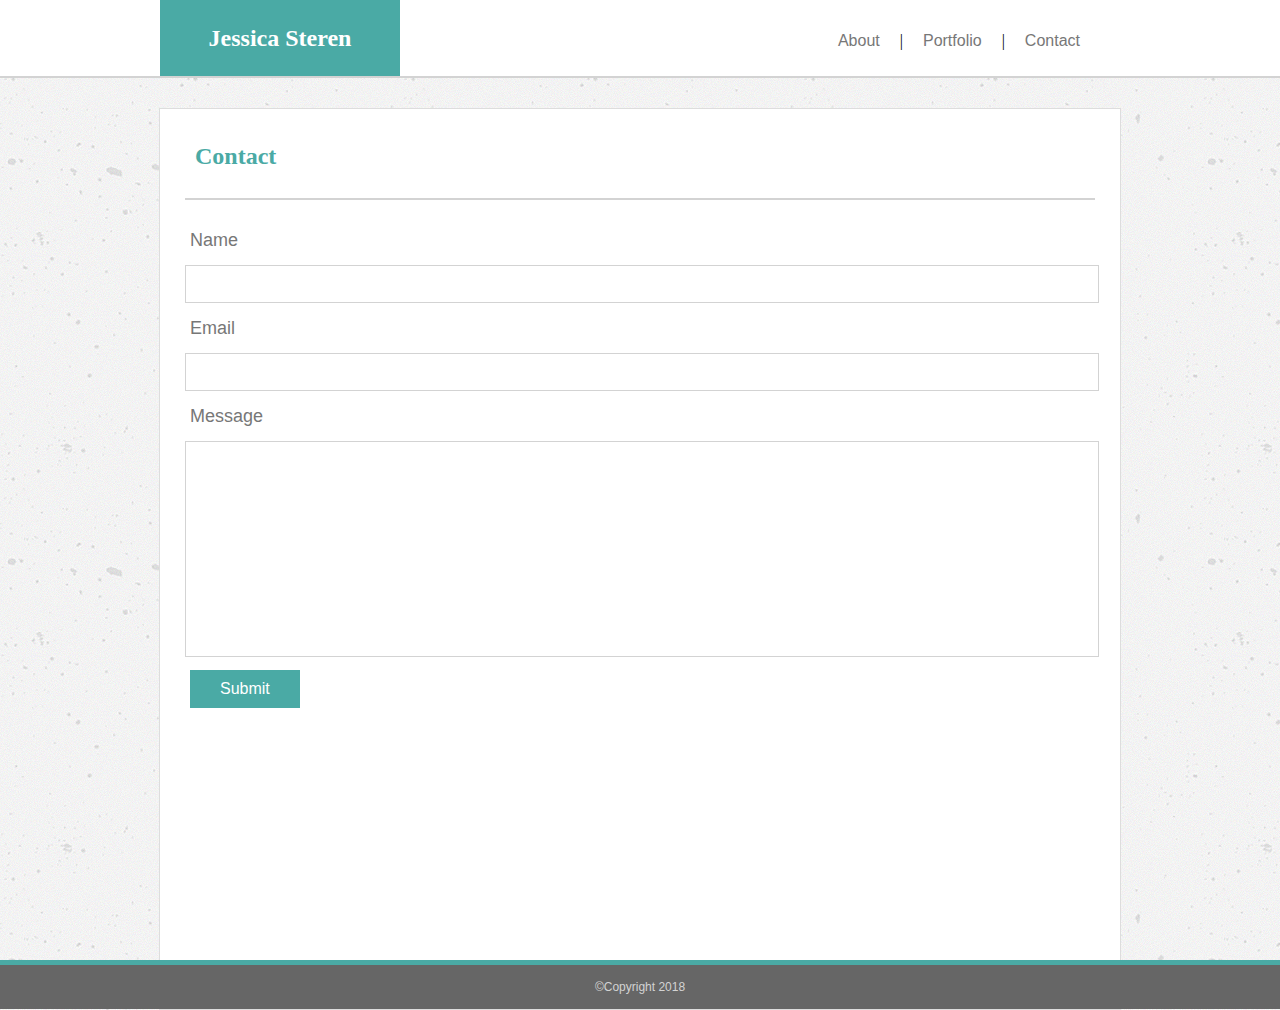
==== contact.html @ e1903a12 "firstpush" ====
<!DOCTYPE html>
<html lang="en">
<head>
    <meta charset="UTF-8">
    <meta name="viewport" content="width=device-width, initial-scale=1.0">
    <meta http-equiv="X-UA-Compatible" content="ie=edge">
    <link rel="stylesheet" type="text/css" href="assets/css/reset.css"/>
    <link rel="stylesheet" type="text/css" href="assets/css/style.css"/>
    <title>Contact
    </title>
</head>
<body background="assets/images/concrete-texture.png">
    <div id="navbar">
            <header>
                 <div class="links"> 
                            <ul>
                                <li>
                                    <a href="https://fitharwe.github.io/Basic-Portfolio/contact.html">Contact</a>
                                    </li> <li>|</li>
                                    <li>
                                    <a href="https://fitharwe.github.io/Basic-Portfolio/portfolio.html">Portfolio</a>
                                    </li><li>|</li>                   
                                    <li>          
                                    <a href="https://fitharwe.github.io/Basic-Portfolio/index.html">About</a>
                                    </li>      
                               
                
                            </ul>
                        </div>
                        
                    <div class="title">
                        <h1>Jessica Steren</h1>
                    </div>
                    
                    
                  </header>
    </div>

          
      <div class="container">
            <section>

                    <h2>Contact</h2>
                    <div class="description">
                    <form>
                        <p>Name</p>
                        <input type="text" name="name">
                        <p>Email</p>
                        <input type="text" name="email">
                        <p>Message</p>
                        <textarea></textarea>
                     <p> <button type="button">Submit</button> </p>
                    </form>
                      </div>
        </section>
        <div class="push"></div>
        </div>

        <footer>©Copyright 2018</footer>
</body>
</html>
---- assets/css/style.css ----
html,
body {
  height: 100%;
  margin: 0;
}

section {
  padding: 15px;
}

#navbar {
  width: 100%;
  background-color: #ffffff;
  height: 76px;
  margin-bottom: 30px;
  border-bottom-style: solid;
  border-width: 2px;
  border-color: lightgray;
}

header {
  width: 960px;
  margin: auto;
}

textarea {
  font-size: 17px;
  line-height: 22px;
  width: 98%;
  height: 200px;
  resize: none;
  border: 1px solid lightgray;
  padding: 7px 10px;
  color: #777777;
  font-family: 'Arial', 'Helvetica Neue', Helvetica, sans-serif;
}

input {
  width: 98%;
  font-size: 17px;
  line-height: 22px;
  border: 1px solid lightgray;
  padding: 7px 10px;
  color: #777777;
  font-family: 'Arial', 'Helvetica Neue', Helvetica, sans-serif;
}

button {
  background-color: #4aaaa5;
  border: none;
  color: white;
  padding: 10px 30px;
  text-align: center;
  text-decoration: none;
  display: inline-block;
  font-size: 16px;
  font-family: 'Arial', 'Helvetica Neue', Helvetica, sans-serif;
  font-style: bold;
}

.title h1 {
  text-align: center;
  padding: 20px;
  font-family: 'Georgia', Times, Times New Roman, serif;
  font-size: 24px;
  line-height: 150%;
  color: white;
  background-color: #4aaaa5;
  width: 200px;
  float: left;
  font-weight: 700;
}

h2 {
  font-family: 'Georgia', Times, Times New Roman, serif;
  color: #4aaaa5;
  font-weight: 700;
  font-size: 24px;
  padding: 20px;
}

.description {
  border-top-style: solid;
  border-width: 2px;
  border-color: lightgray;
  margin: 10px;
  padding-top: 15px;
}

ul {
  list-style-type: none;
  margin: 0;
  padding: 0;
  overflow: hidden;
  background-color: #ffffff;
}

li {
  list-style: none;
  float: right;
  margin: 3px 10px;
}

li a {
  color: #777777;
  font-family: 'Arial', 'Helvetica Neue', Helvetica, sans-serif;
  cursor: pointer;
}

div {
  display: block;
}

.imageoverlay {
  position: relative;
  display: inline;
}

.imageoverlay img {
  padding: 25px;
  height: 215px;
}

.imageoverlay p {
  position: absolute;
  bottom: 8px;
  left: 48.15%;
  transform: translate(-50%, -50%);
  background-color: #4aaaa5;
  font-family: 'Georgia', Times, Times New Roman, serif;
  color: white;
  width: 215.5px;
  text-align: center;
  padding: 8px 0px;
}

.links {
  float: right;
  padding: 30px;
  width: 300px;
}

.container {
  margin-top: 30px;
  background-color: #ffffff;
  height: 100%;
  width: 960px;
  margin: auto;
  border: solid;
  border-color: #dddddd;
  border-width: 1px;
  min-height: 100%;
  margin-bottom: -50px;
}

.JessicaSteren {
  float: left;
  width: 200px;
  height: 200px;
  border-radius: 8px;
  margin: 15px;
}

p {
  color: #777777;
  font-family: 'Arial', 'Helvetica Neue', Helvetica, sans-serif;
  line-height: 30px;
  margin: 10px 5px;
  font-size: 18px;
}

.push {
  height: 50px;
}

/*I think the footer looks better this way, hope that's alright! :) */

footer {
  position: absolute;
  right: 0;
  left: 0;
  padding: 1rem;
  font-size: 12px;
  font-family: 'Arial', 'Helvetica Neue', Helvetica, sans-serif;
  color: lightgray;
  background-color: #666666;
  text-align: center;
  border-top-style: solid;
  border-width: 5px;
  border-color: #4aaaa5;
}

a:link {
  text-decoration: none;
}

a:visited {
  text-decoration: none;
}

a:hover {
  text-decoration: underline;
}

a:active {
  text-decoration: underline;
}
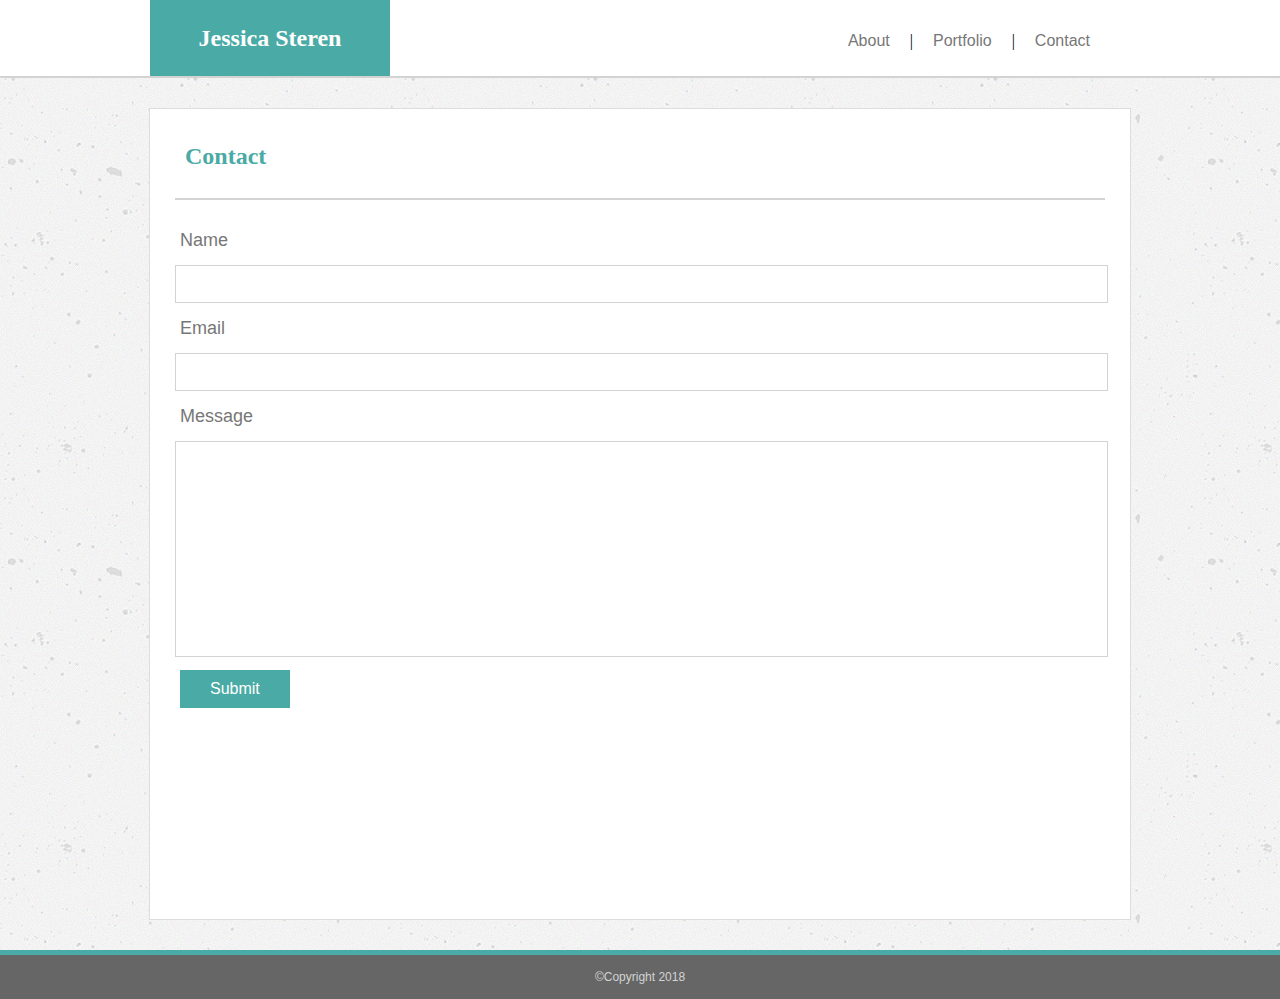
==== commit 5325a501: "FML2" ====
--- a/contact.html
+++ b/contact.html
@@ -1,61 +1,79 @@
 <!DOCTYPE html>
 <html lang="en">
+
 <head>
     <meta charset="UTF-8">
     <meta name="viewport" content="width=device-width, initial-scale=1.0">
     <meta http-equiv="X-UA-Compatible" content="ie=edge">
-    <link rel="stylesheet" type="text/css" href="assets/css/reset.css"/>
-    <link rel="stylesheet" type="text/css" href="assets/css/style.css"/>
+    <link rel="stylesheet" type="text/css" href="assets/css/reset.css" />
+    <link rel="stylesheet" type="text/css" href="assets/css/style.css" />
     <title>Contact
     </title>
+    <meta name="viewport" content="width=device-width, initial-scale=1.0">
 </head>
+
 <body background="assets/images/concrete-texture.png">
     <div id="navbar">
-            <header>
-                 <div class="links"> 
-                            <ul>
-                                <li>
-                                    <a href="https://fitharwe.github.io/Basic-Portfolio/contact.html">Contact</a>
-                                    </li> <li>|</li>
-                                    <li>
-                                    <a href="https://fitharwe.github.io/Basic-Portfolio/portfolio.html">Portfolio</a>
-                                    </li><li>|</li>                   
-                                    <li>          
-                                    <a href="https://fitharwe.github.io/Basic-Portfolio/index.html">About</a>
-                                    </li>      
-                               
-                
-                            </ul>
-                        </div>
-                        
-                    <div class="title">
-                        <h1>Jessica Steren</h1>
-                    </div>
-                    
-                    
-                  </header>
+        <header>
+            <div class="links">
+                <ul>
+                    <li>
+                        <a href="https://fitharwe.github.io/Responsive-Portfolio/contact.html">Contact</a>
+                    </li>
+                    <li>|</li>
+                    <li>
+                        <a href="https://fitharwe.github.io/Responsive-Portfolio/portfolio.html">Portfolio</a>
+                    </li>
+                    <li>|</li>
+                    <li>
+                        <a href="https://fitharwe.github.io/Responsive-Portfolio/index.html">About</a>
+                    </li>
+                </ul>
+            </div>
+            <div class="title">
+                <h1>Jessica Steren</h1>
+            </div>
+        </header>
     </div>
-
-          
-      <div class="container">
-            <section>
-
-                    <h2>Contact</h2>
-                    <div class="description">
-                    <form>
-                        <p>Name</p>
-                        <input type="text" name="name">
-                        <p>Email</p>
-                        <input type="text" name="email">
-                        <p>Message</p>
-                        <textarea></textarea>
-                     <p> <button type="button">Submit</button> </p>
-                    </form>
-                      </div>
+    <div id="subnav">
+        <table>
+            <tbody>
+                <tr>
+                    <td>
+                        <a href="https://fitharwe.github.io/Responsive-Portfolio/index.html">About</a>
+                    </td>
+                    <td>|</td>
+                    <td>
+                        <a href="https://fitharwe.github.io/Responsive-Portfolio/portfolio.html">Portfolio</a>
+                    </td>
+                    <td>|</td>
+                    <td>
+                        <a href="https://fitharwe.github.io/Responsive-Portfolio/contact.html">Contact</a>
+                    </td>
+                </tr>
+            </tbody>
+        </table>
+    </div>
+    <div class="container">
+        <section>
+            <h2>Contact</h2>
+            <div class="description">
+                <form>
+                    <p>Name</p>
+                    <input type="text" name="name">
+                    <p>Email</p>
+                    <input type="text" name="email">
+                    <p>Message</p>
+                    <textarea></textarea>
+                    <p>
+                        <button type="button">Submit</button>
+                    </p>
+                </form>
+            </div>
         </section>
         <div class="push"></div>
-        </div>
+    </div>
+    <footer>©Copyright 2018</footer>
+</body>
 
-        <footer>©Copyright 2018</footer>
-</body>
 </html>--- a/assets/css/style.css
+++ b/assets/css/style.css
@@ -2,6 +2,10 @@
 body {
   height: 100%;
   margin: 0;
+}
+
+body{
+  background-image: url('../../assets/images/concrete-texture.png');
 }
 
 section {
@@ -19,8 +23,8 @@
 }
 
 header {
-  width: 960px;
   margin: auto;
+  width:980px;
 }
 
 textarea {
@@ -117,21 +121,21 @@
 }
 
 .imageoverlay img {
-  padding: 25px;
-  height: 215px;
-}
-
-.imageoverlay p {
-  position: absolute;
-  bottom: 8px;
-  left: 48.15%;
-  transform: translate(-50%, -50%);
+  height: 100%;
+  margin: 0px auto;
+  display: block;
+}
+
+.imageoverlay span{
+  transform: translateY(-18px); /* https://www.w3schools.com/cssref/playit.asp?filename=playcss_transform_translatey */
   background-color: #4aaaa5;
-  font-family: 'Georgia', Times, Times New Roman, serif;
-  color: white;
-  width: 215.5px;
-  text-align: center;
-  padding: 8px 0px;
+  display: block;
+  text-align: center;
+  font-size: 18px;
+  width: 125px;
+  font-family: 'Arial', 'Helvetica Neue', Helvetica, sans-serif;
+  color: #ffffff;
+  margin: 0px auto;
 }
 
 .links {
@@ -141,16 +145,14 @@
 }
 
 .container {
-  margin-top: 30px;
   background-color: #ffffff;
-  height: 100%;
-  width: 960px;
-  margin: auto;
+  margin: 30px auto;
   border: solid;
   border-color: #dddddd;
   border-width: 1px;
-  min-height: 100%;
-  margin-bottom: -50px;
+  min-height: 90%;
+  /* margin-bottom: -50px; */
+  width:980px;
 }
 
 .JessicaSteren {
@@ -173,7 +175,7 @@
   height: 50px;
 }
 
-/*I think the footer looks better this way, hope that's alright! :) */
+
 
 footer {
   position: absolute;
@@ -204,4 +206,134 @@
 
 a:active {
   text-decoration: underline;
-}+}
+
+div.img-gutter{
+ width:30%;
+ float: left; 
+ margin: 15px;
+}
+
+img.reponsive-img{
+  display: block;
+  max-width: 100%;
+  height: auto;
+  max-height: 300px;
+  margin:0px auto;
+  border:1px solid #ccc;
+  border-radius: 5px;
+}
+
+#subnav{
+  display: none;
+  background-color: #ffffff;
+}
+
+#subnav table{
+  margin:0px auto;
+  width:50%;
+}
+
+#subnav table td{
+  text-align: center;
+  color: #777777;
+  font-family: 'Arial', 'Helvetica Neue', Helvetica, sans-serif;
+  cursor: pointer;
+}
+
+#subnav table tbody tr td a{
+  color:#777;
+}
+
+@media screen and (max-width: 980px)
+{
+  header {
+    width: 90%;
+  }
+  
+  links {
+    float: right;
+    padding: 30px;
+    width: 300px;
+  }
+
+  .container {
+    width: 90%;
+  }
+
+}
+
+@media screen and (max-width: 768px)
+{
+  header {
+    width: 100%;
+  }
+
+  .links {
+    display: none;
+  }
+
+  .container {
+    width: 90%;
+  }
+
+  div.img-gutter{
+    width:90%;
+    float: none; 
+   }
+
+  .title h1{
+    width:100%;
+    text-align: center;
+    padding-left: 0px;
+    padding-right:0px;
+  }
+
+  #subnav{
+    display: block;
+    background-color: #ffffff;
+    padding: 25px;
+  }
+
+  #navbar{
+    margin-bottom: 0px;
+  }
+}
+
+@media screen and (max-width: 640px)
+{
+  header {
+    width: 100%;
+  }
+
+  .links {
+    display: none;
+  }
+
+  .container {
+    width: 90%;
+    min-width:320px;
+  }
+
+  div.img-gutter{
+    width:90%;
+    float: none; 
+   }
+
+  .title h1{
+    width:100%;
+    text-align: center;
+    padding-left: 0px;
+    padding-right:0px;
+  }
+
+  #subnav{
+    display: block;
+  }
+
+  #navbar{
+    margin-bottom: 0px;
+  }
+
+}
+
